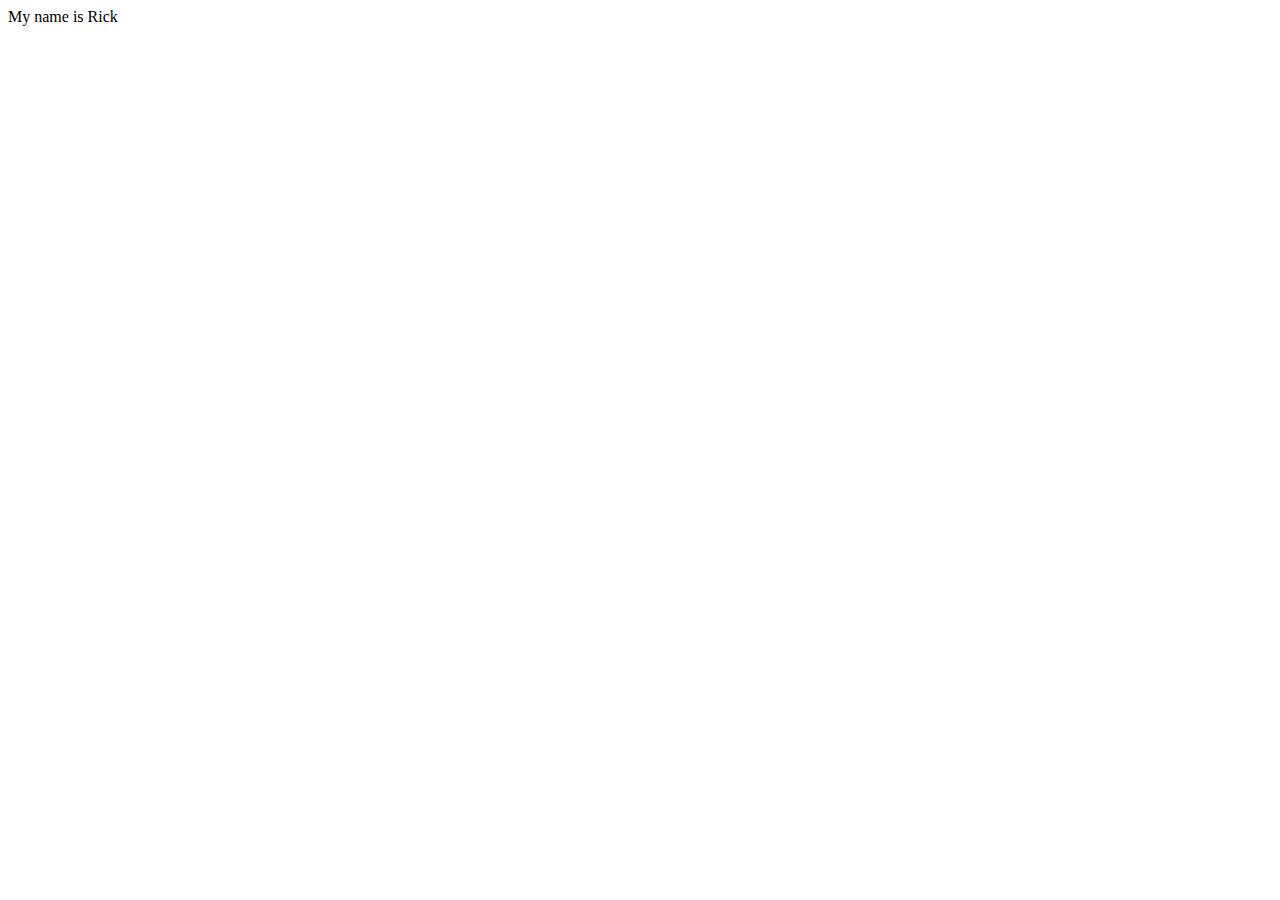
==== index.html @ b167e4f5 "initialized git repository" ====
<!DOCTYPE html>
<html lang="en">
<head>
    <meta charset="UTF-8">
    <meta name="viewport" content="width=device-width, initial-scale=1.0">
    <title>Document</title>
</head>
<body>
    My name is Rick
</body>
</html>
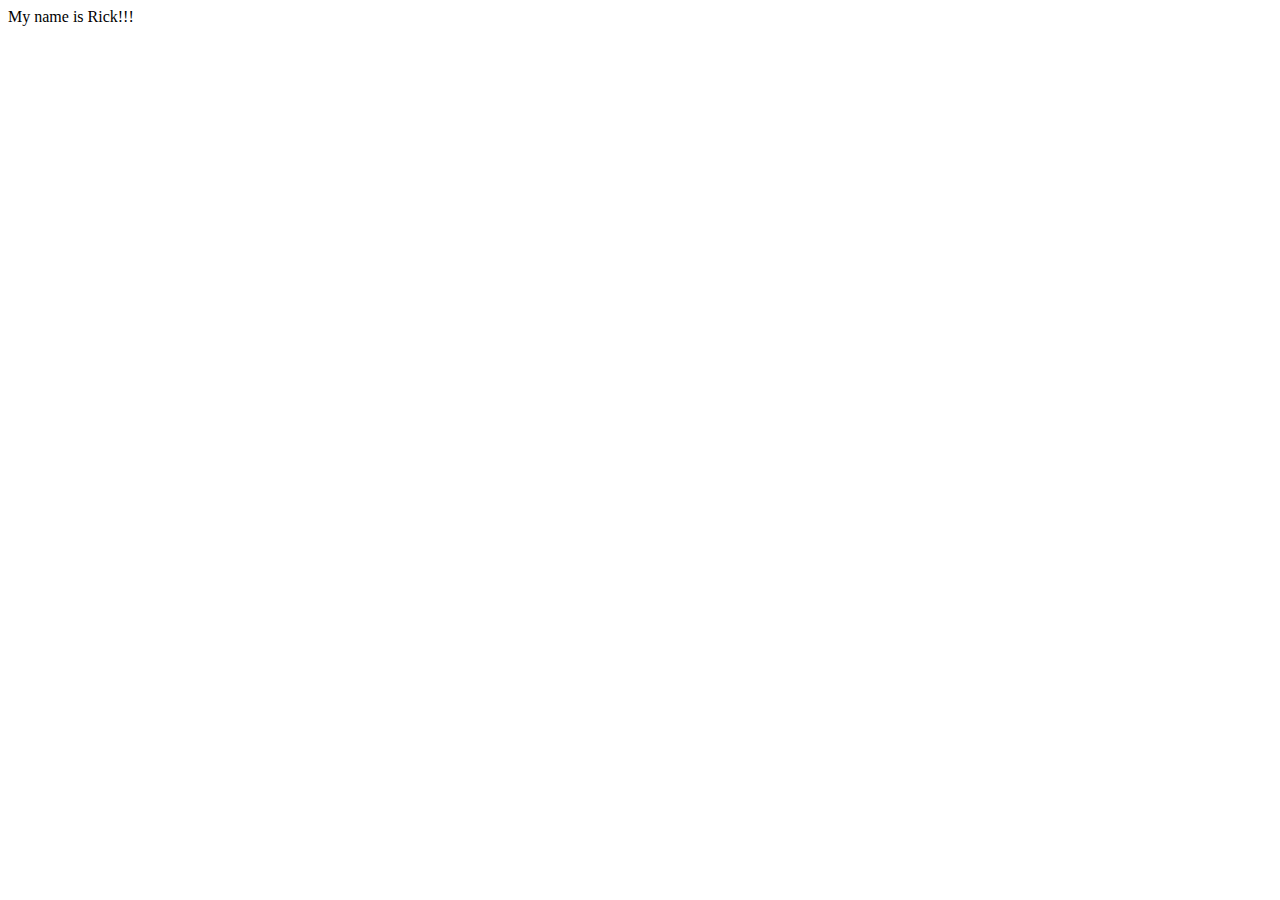
==== commit bd8cae94: "Emphasie the name" ====
--- a/index.html
+++ b/index.html
@@ -6,6 +6,7 @@
     <title>Document</title>
 </head>
 <body>
-    My name is Rick
+    My name is Rick!!!
+    
 </body>
 </html>